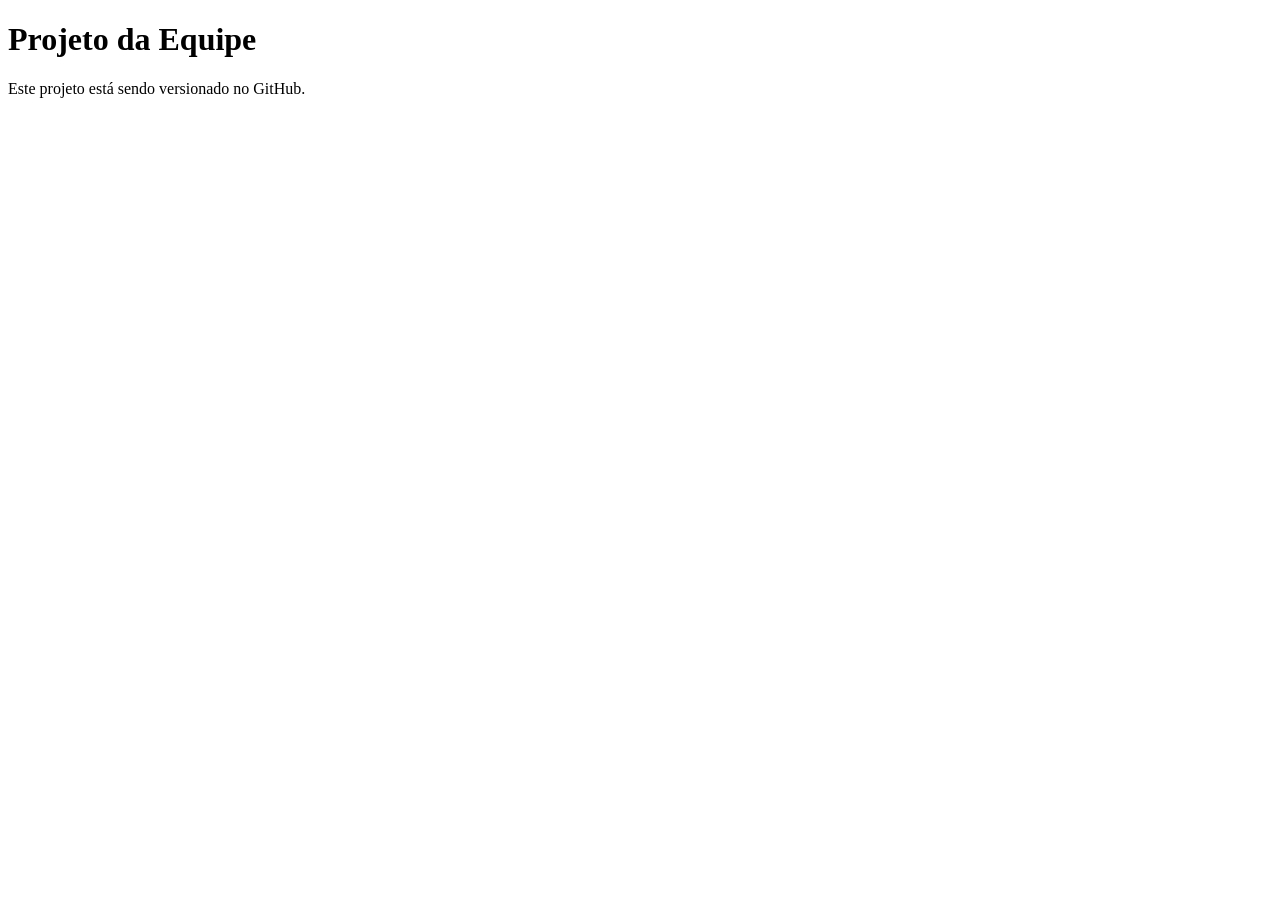
==== index.html @ a179b39a "Create index.html" ====
<!DOCTYPE html>
<html>
<head>
    <title>Meu Primeiro Projeto Versionamento</title>
</head>
<body>
    <h1>Projeto da Equipe</h1>
    <p>Este projeto está sendo versionado no GitHub.</p>
</body>
</html>
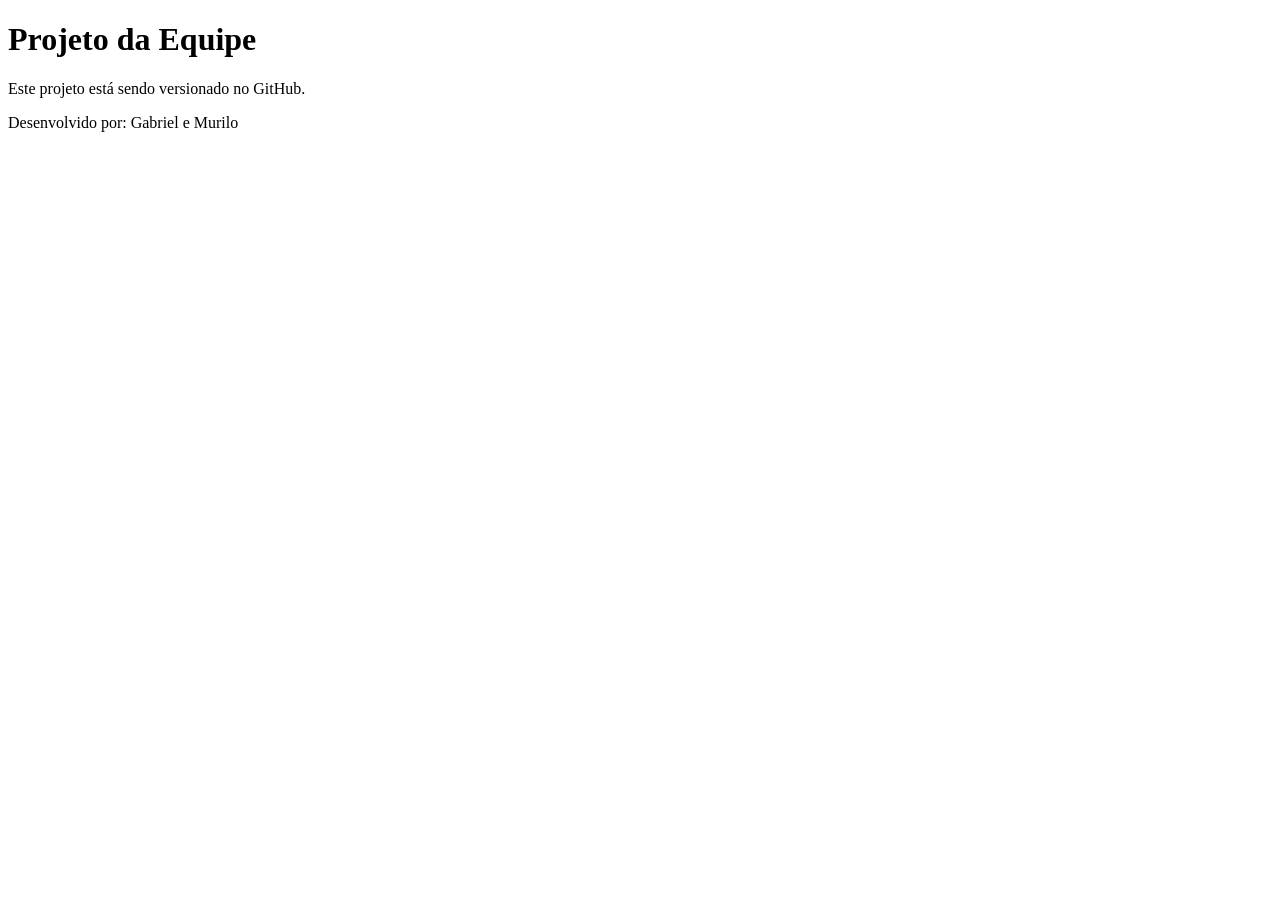
==== commit fc0281a4: "Update index.html Foi adicionado os nomes" ====
--- a/index.html
+++ b/index.html
@@ -1,4 +1,4 @@
-<!DOCTYPE html>
+ <!DOCTYPE html>
 <html>
 <head>
     <title>Meu Primeiro Projeto Versionamento</title>
@@ -6,5 +6,6 @@
 <body>
     <h1>Projeto da Equipe</h1>
     <p>Este projeto está sendo versionado no GitHub.</p>
+    <p>Desenvolvido por: Gabriel  e Murilo</p>
 </body>
 </html>
